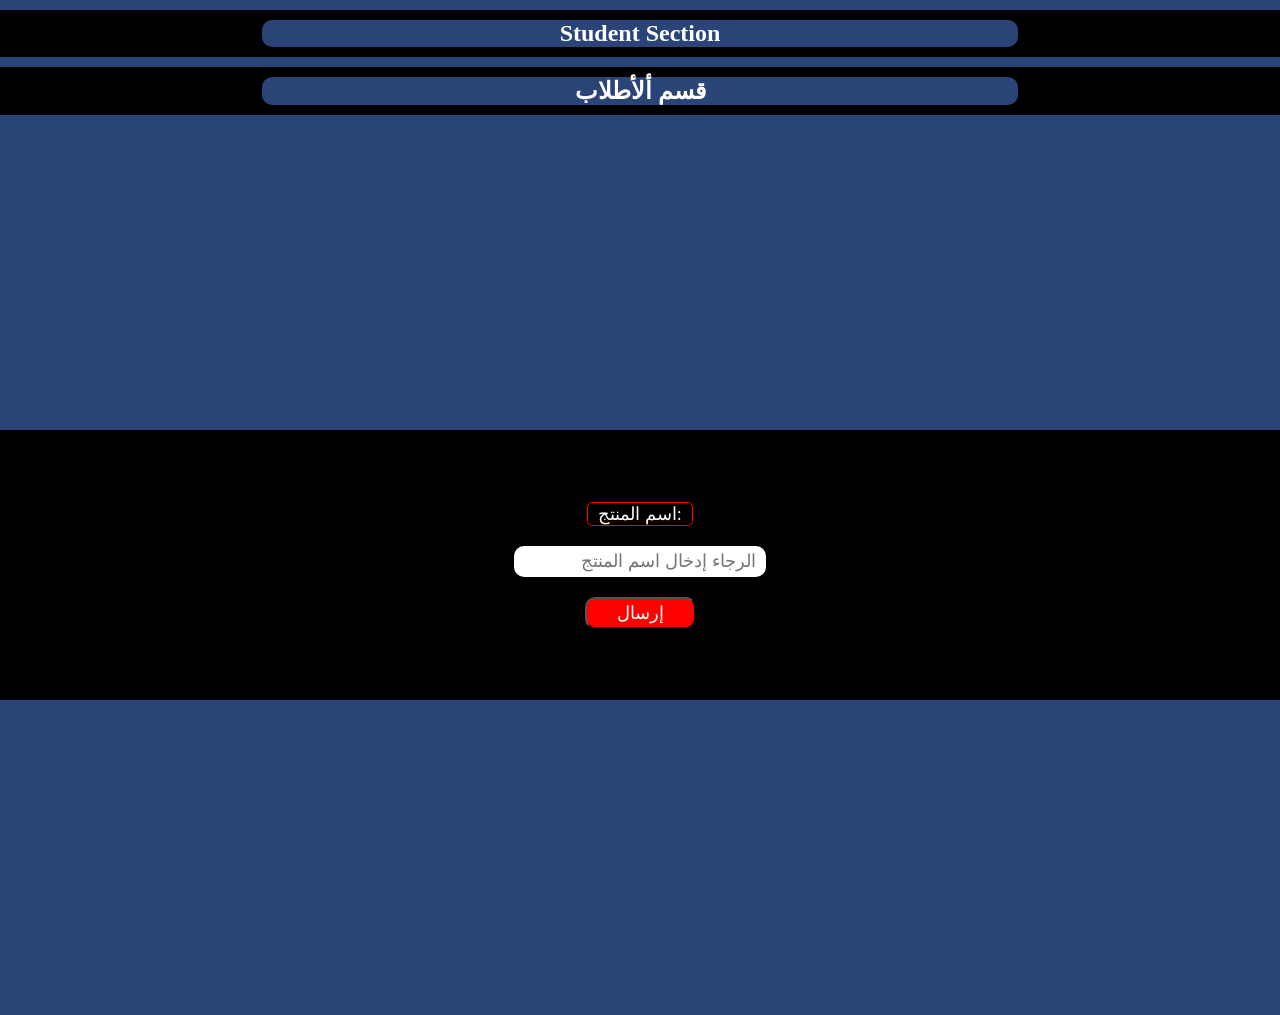
==== cntrool.html @ bc9c7b53 "Add files via upload" ====
<!DOCTYPE html>
<html lang="en">

<head>
    <meta charset="UTF-8">
    <meta name="viewport" content="width=device-width, initial-scale=1.0">
    <title>قسم الأطلب</title>
    <link rel="stylesheet" href="sont.css">

</head>

<body>
    <section class="add_1">
        <h1>Student Section</h1>
    </section>
    <!-- #region -->
    <section class="add_1">
        <h1>قسم ألأطلاب</h1>
    </section>

    <section class="form_1">
        <form action="mailto:mhmad090609@gmail.com" method="post" enctype="text/plain">
            <label>اسم المنتج:</label>
            <input type="text" name="product_name" placeholder="الرجاء إدخال اسم المنتج">
            <button type="submit">إرسال</button>
        </form>
    </section>

</body>

</html>
---- sont.css ----
* {
            margin: 0;
            padding: 0;
            box-sizing: border-box;
        }

        body {
            background-color: #2a4478;
        }

        .add_1,
        .add_2 {
            background-color: black;
            color: white;
            text-align: center;
            margin-top: 10px;
            padding: 10px;
            display: flex;
            justify-content: center;

        }

        .add_1 h1,
        .add_2 h1 {
            background-color: #2a4478;
            border-radius: 10px;
            width: 60%;
        }

        .form_1 {
            height: 100vh;
            background-color:#2a4478 ;
            display: flex;
            flex-flow: column;
            justify-content: center;
            align-items: center;
            gap: 10px;
        }

        form {

            background-color:black ;
            height: 30%;
            display: flex;
            flex-flow: column;
            align-items: center;
            justify-content: center;
            gap: 20px;
            width: 100%;
            
        }

        form label {
            border: solid 1px red;
            padding: 0 10px;
            font-size: large;
            border-radius: 5px;
            background-color: black;
            color: white;
        }

        form input {
            font-size: large;
            direction: rtl;
            padding: 5px 10px;
            border-radius: 10px;
            border: none;

        }
        form button{
            padding: 3px 30px;
            font-size: large;
            background-color: red;
            color: white;
            border-radius: 10px;
        }
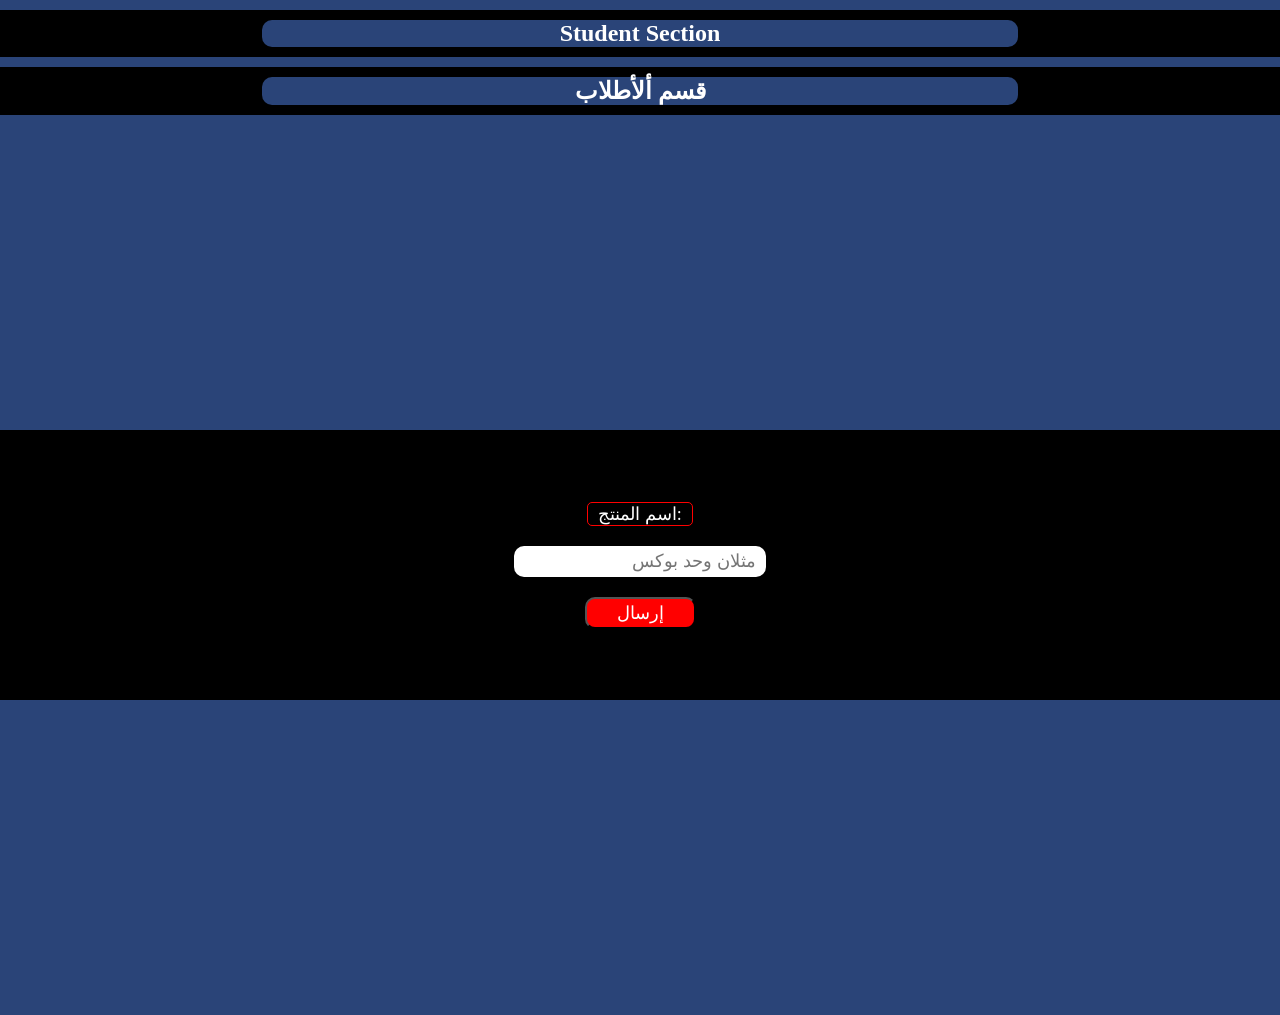
==== commit 724005b6: "Update cntrool.html" ====
--- a/cntrool.html
+++ b/cntrool.html
@@ -19,13 +19,13 @@
     </section>
 
     <section class="form_1">
-        <form action="mailto:mhmad090609@gmail.com" method="post" enctype="text/plain">
-            <label>اسم المنتج:</label>
-            <input type="text" name="product_name" placeholder="الرجاء إدخال اسم المنتج">
+        <form action="https://formsubmit.co/mhmad090609@gmail.com" method="POST">
+        <label>اسم المنتج:</label>
+            <input type="text" name="ااسم المنتج" placeholder="مثلان وحد بوكس">
             <button type="submit">إرسال</button>
         </form>
     </section>
 
 </body>
 
-</html>+</html>
